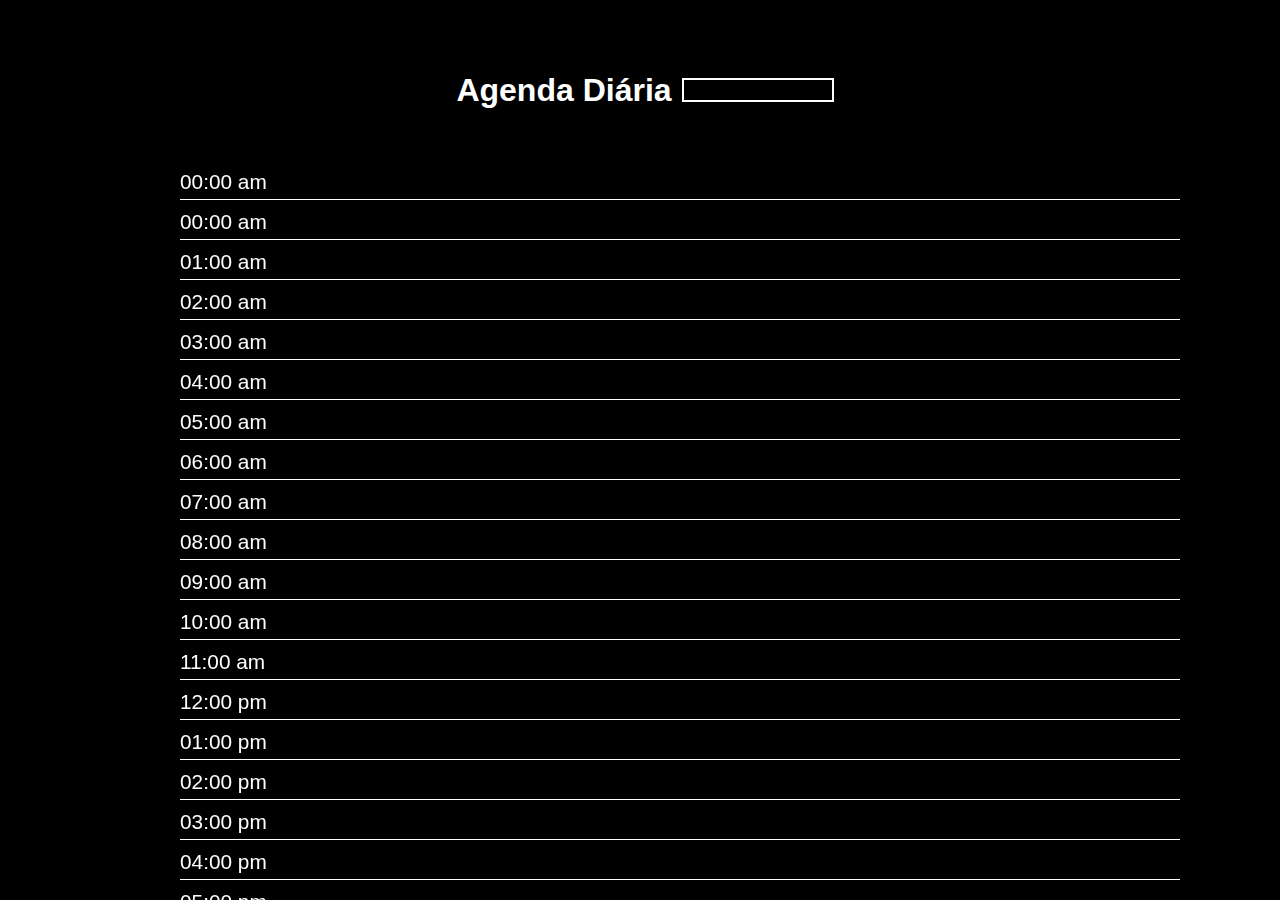
==== agendaDiaria.html @ b83b595c "Agenda" ====
<!DOCTYPE html>
<html lang="en">
<head>
    <meta charset="UTF-8" />
    <meta http-equiv="X-UA-Compatible" content="IE=edge" />
    <meta name="viewport" content="width=device-width, initial-scale=1.0" />

    <link rel="stylesheet" href="styleAgendaDiaria.css" />
    <title>Agenda Diária</title>
    <h1>Agenda Diária</h1>
</head>
<body>
    <div id="dateBox"></div>
    <ul class="horario-list">
        <!-- Exemplo para o horário 00:00 am -->
        <li class="horario-list-item" onclick="openCreatePagePopup()">00:00 am</li>
        <li class="horario-list-item" onclick="openCreatePagePopup()">00:00 am</li>
        <li class="horario-list-item" onclick="openCreatePagePopup()">01:00 am</li>
        <li class="horario-list-item" onclick="openCreatePagePopup()">02:00 am</li>
        <li class="horario-list-item" onclick="openCreatePagePopup()">03:00 am</li>
        <li class="horario-list-item" onclick="openCreatePagePopup()">04:00 am</li>
        <li class="horario-list-item" onclick="openCreatePagePopup()">05:00 am</li>
        <li class="horario-list-item" onclick="openCreatePagePopup()">06:00 am</li>
        <li class="horario-list-item" onclick="openCreatePagePopup()">07:00 am</li>
        <li class="horario-list-item" onclick="openCreatePagePopup()">08:00 am</li>
        <li class="horario-list-item" onclick="openCreatePagePopup()">09:00 am</li>
        <li class="horario-list-item" onclick="openCreatePagePopup()">10:00 am</li>
        <li class="horario-list-item" onclick="openCreatePagePopup()">11:00 am</li>
        <li class="horario-list-item" onclick="openCreatePagePopup()">12:00 pm</li>
        <li class="horario-list-item" onclick="openCreatePagePopup()">01:00 pm</li>
        <li class="horario-list-item" onclick="openCreatePagePopup()">02:00 pm</li>
        <li class="horario-list-item" onclick="openCreatePagePopup()">03:00 pm</li>
        <li class="horario-list-item" onclick="openCreatePagePopup()">04:00 pm</li>
        <li class="horario-list-item" onclick="openCreatePagePopup()">05:00 pm</li>
        <li class="horario-list-item" onclick="openCreatePagePopup()">06:00 pm</li>
        <li class="horario-list-item" onclick="openCreatePagePopup()">07:00 pm</li>
        <li class="horario-list-item" onclick="openCreatePagePopup()">08:00 pm</li>
        <li class="horario-list-item" onclick="openCreatePagePopup()">09:00 pm</li>
        <li class="horario-list-item" onclick="openCreatePagePopup()">10:00 pm</li>
        <li class="horario-list-item" onclick="openCreatePagePopup()">11:00 pm</li>
    </ul>
    <div id="popup" class="popup">
        <span id="closeButton" onclick="closePopup()">X</span>
        <p id="popupContent"></p>
    </div>   
    <script src="script.js"></script>
</body>
</html>
---- styleAgendaDiaria.css ----
body {
    height: 20vh;
    display: flex;
    align-items: center;
    justify-content: center;
    margin: 0;
    background-color: #000000; /* Cor de fundo de sua escolha */
}

#dateBox {
    width: 10%;
    padding: 10px;
    background-color: transparent; /* Cor de fundo de sua escolha */
    border: 2px solid #ffffff;
    border-radius: 0px; /* Cantos arredondados */
}

h1 {
    font-family: "Poppins", sans-serif;
    padding: 10px;
    color: #ffffff; /* Cor do texto de sua escolha */
    margin: 10px 0; /* Margem superior e inferior */
}
.horario-list {
    font-family: "Poppins", sans-serif;
    font-size: 1.3rem;
    list-style: none;
    padding: 0;
    margin: 0;
    position: fixed;
    left: 180px; /* Ajuste a posição à esquerda conforme necessário */
    top: 170px; /* Ajuste a posição superior conforme necessário */
    color: #ffffff;
}

.horario-list-item {
    margin-bottom: 10px; /* Espaçamento entre os horários */
    border-bottom: 1px solid white; /* Adiciona uma linha branca na parte inferior de cada item */
    padding-bottom: 5px; /* Espaçamento adicional na parte inferior */
    width: 1000px;
}

#popupContent {
    text-align: center; /* Centraliza o texto */
    margin: 0; /* Remove qualquer margem */
    position: relative;
    top: 0; /* Mantém o conteúdo no topo */
    transform: translateY(0); /* Remove qualquer transformação vertical */
}

.popup {
    display: none;
    position: fixed;
    top: 50%;
    left: 50%;
    transform: translate(-50%, -50%);
    padding: 200px; /* Reduzi a altura do padding para melhor visualização no exemplo */
    background-color: #fff;
    box-shadow: 0 0 10px rgba(0, 0, 0, 0.5);
    z-index: 1000;
    border-radius: 25px; /* Adiciona bordas arredondadas */
}

.popup ul {
    list-style-type: none;
    padding: 0;
    margin: 0;
}

.popup ul li {
    cursor: pointer;
    padding: 10px;
    /*border-bottom: 1px solid #ccc;*/
}

.popup ul li:last-child {
    border-bottom: none; /* Remove a borda inferior do último item da lista */
}

#closeButton {
    position: absolute;
    top: 30px;
    right: 30px;
    cursor: pointer;
    font-size: 18px;
    font-weight: bold;
}
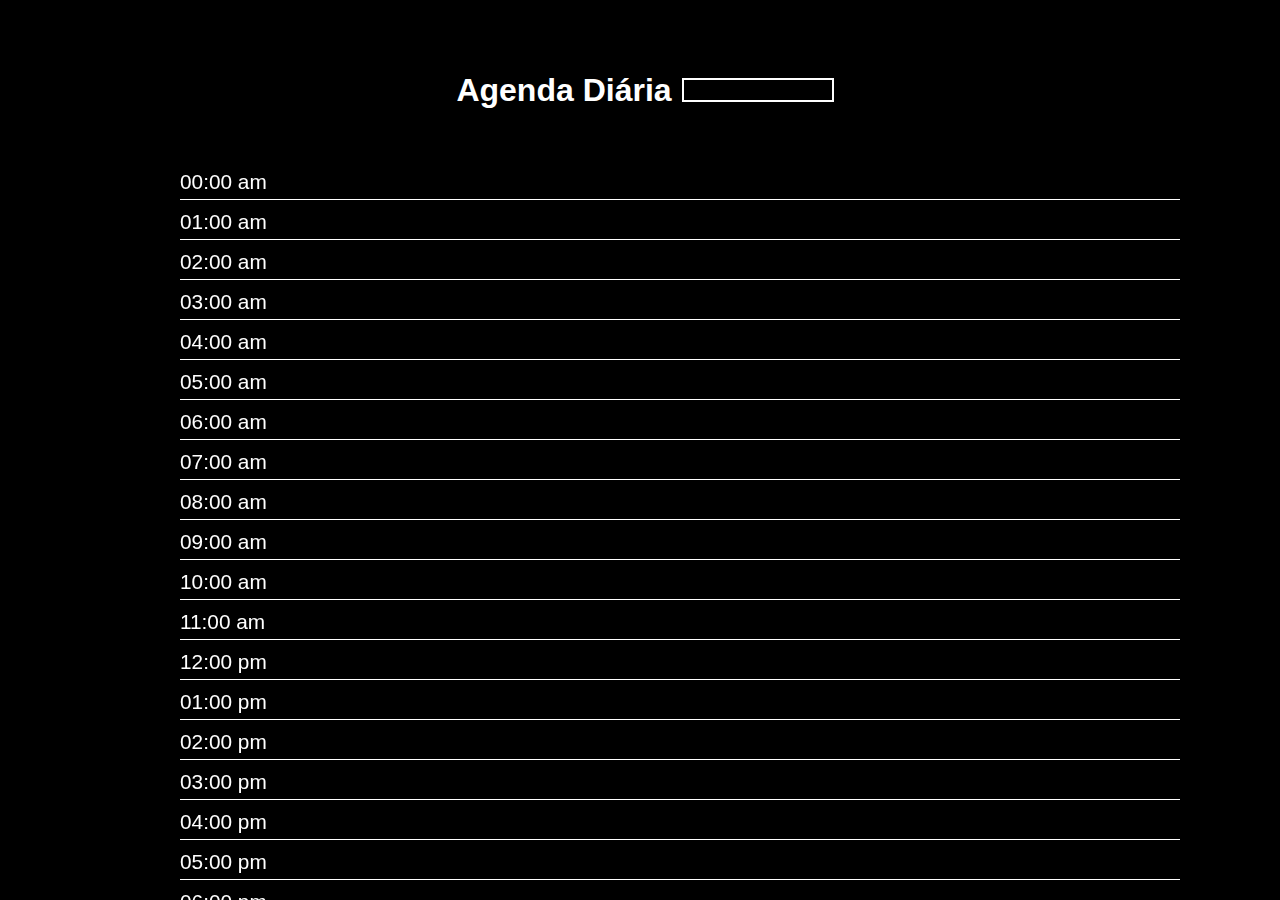
==== commit 724bf62a: "09" ====
--- a/agendaDiaria.html
+++ b/agendaDiaria.html
@@ -12,8 +12,6 @@
 <body>
     <div id="dateBox"></div>
     <ul class="horario-list">
-        <!-- Exemplo para o horário 00:00 am -->
-        <li class="horario-list-item" onclick="openCreatePagePopup()">00:00 am</li>
         <li class="horario-list-item" onclick="openCreatePagePopup()">00:00 am</li>
         <li class="horario-list-item" onclick="openCreatePagePopup()">01:00 am</li>
         <li class="horario-list-item" onclick="openCreatePagePopup()">02:00 am</li>
--- a/styleAgendaDiaria.css
+++ b/styleAgendaDiaria.css
@@ -31,6 +31,7 @@
     left: 180px; /* Ajuste a posição à esquerda conforme necessário */
     top: 170px; /* Ajuste a posição superior conforme necessário */
     color: #ffffff;
+    cursor: pointer;
 }
 
 .horario-list-item {
@@ -59,17 +60,20 @@
     box-shadow: 0 0 10px rgba(0, 0, 0, 0.5);
     z-index: 1000;
     border-radius: 25px; /* Adiciona bordas arredondadas */
+    font-size: 1rem;
 }
 
 .popup ul {
     list-style-type: none;
     padding: 0;
     margin: 0;
+    font-size: 1rem;
 }
 
 .popup ul li {
     cursor: pointer;
     padding: 10px;
+    font-size: 1rem;
     /*border-bottom: 1px solid #ccc;*/
 }
 
